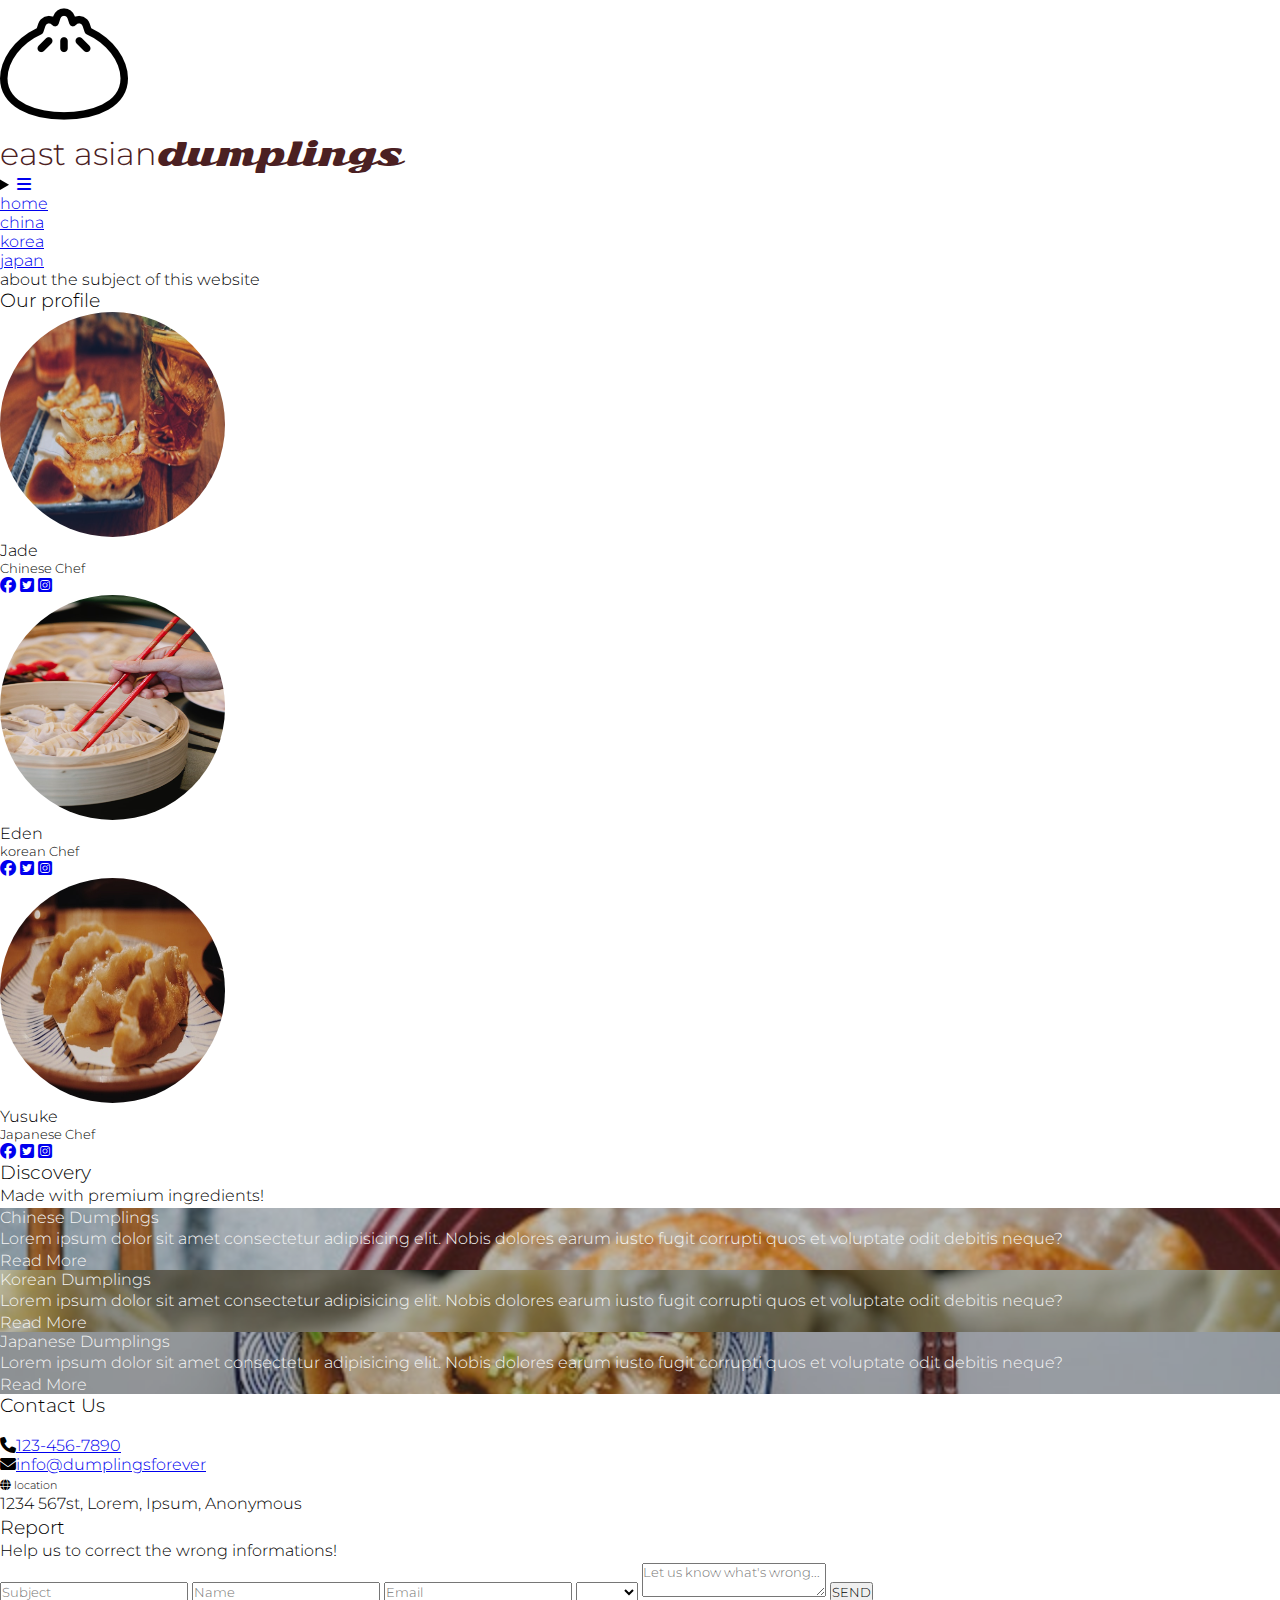
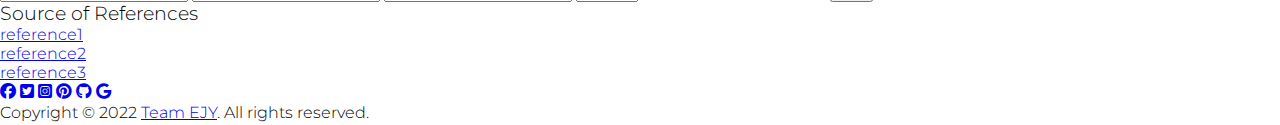
==== index.html @ c3ef7acb "Solute connflect" ====
<!DOCTYPE html>
<html lang="en">
<head>
    <meta charset="UTF-8">
    <meta http-equiv="X-UA-Compatible" content="IE=edge">
    <meta name="viewport" content="width=device-width, initial-scale=1.0">
    <title>East Asian Dumplings</title>
    <!-- Bootstrap links -->
    <link href="https://cdn.jsdelivr.net/npm/bootstrap@5.2.1/dist/css/bootstrap.min.css" rel="stylesheet" integrity="sha384-iYQeCzEYFbKjA/T2uDLTpkwGzCiq6soy8tYaI1GyVh/UjpbCx/TYkiZhlZB6+fzT" crossorigin="anonymous">
    <script defer src="https://cdn.jsdelivr.net/npm/bootstrap@5.2.1/dist/js/bootstrap.bundle.min.js" integrity="sha384-u1OknCvxWvY5kfmNBILK2hRnQC3Pr17a+RTT6rIHI7NnikvbZlHgTPOOmMi466C8" crossorigin="anonymous"></script>
    <!-- Bootstrap links END -->
    <!-- Custom CSS -->
    <link rel="stylesheet" href="./css/style.css">
</head>
<body>
    <header>
        <figure>
            <img src="./img/logo.png" alt="logo">
            <figcaption>
                <h1><span>east asian</span>dumplings</h1>
            </figcaption>
        </figure>
        <nav>
            <!-- Bootstrap Dropdowns for Mobile navigation bar -->
            <details class="nav-item dropdown">
                <summary>
                    <a class="nav-link dropdown-toggle" href="#" role="button" data-bs-toggle="dropdown" aria-expanded="false">
                        <i class="fa-solid fa-bars"></i>
                    </a>
                </summary>
                <ul class="dropdown-menu">
                    <li><a class="dropdown-item" href="#">home</a></li>
                    <li><a class="dropdown-item" href="jade.html">china</a></li>
                    <li><a class="dropdown-item" href="eden.html">korea</a></li>
                    <li><a class="dropdown-item" href="yusuke.html">japan</a></li>
                </ul>
            </details>
            <!-- Bootstrap Dropdowns END -->
            <ul>
                <li><a href="#">home</a></li>
                <li><a href="jade.html">china</a></li>
                <li><a href="eden.html">korea</a></li>
                <li><a href="yusuke.html">japan</a></li>
            </ul>
        </nav>
    </header>
    <main>
        <section class="about" id="about">
            about the subject of this website
        </section>

        <section class="profile" id="profile">
            <h3>Our profile</h3>
            <figure>
                <img src="/img/pic-04.jpg" alt="pic-04">
                <figcaption>
                    <h4>Jade</h4>
                    <h5>Chinese Chef</h5>
                    <aside>
                        <a href="https://www.facebook.com" target="_blank"><i class="fa-brands fa-facebook"></i></a>
                        <a href="https://www.twitter.com" target="_blank"><i class="fa-brands fa-square-twitter"></i></a>
                        <a href="https://www.instagram.com" target="_blank"><i class="fa-brands fa-square-instagram"></i></a>
                    </aside>
                </figcaption>
            </figure>
            <figure>
                <img src="/img/pic-05.jpg" alt="pic-05">
                <figcaption>
                    <h4>Eden</h4>
                    <h5>korean Chef</h5>
                    <aside>
                        <a href="https://www.facebook.com" target="_blank"><i class="fa-brands fa-facebook"></i></a>
                        <a href="https://www.twitter.com" target="_blank"><i class="fa-brands fa-square-twitter"></i></a>
                        <a href="https://www.instagram.com" target="_blank"><i class="fa-brands fa-square-instagram"></i></a>
                    </aside>
                </figcaption>
            </figure>
            <figure>
                <img src="/img/pic-06.jpg" alt="pic-06">
                <figcaption>
                    <h4>Yusuke</h4>
                    <h5>Japanese Chef</h5>
                    <aside>
                        <a href="https://www.facebook.com" target="_blank"><i class="fa-brands fa-facebook"></i></a>
                        <a href="https://www.twitter.com" target="_blank"><i class="fa-brands fa-square-twitter"></i></a>
                        <a href="https://www.instagram.com" target="_blank"><i class="fa-brands fa-square-instagram"></i></a>
                    </aside>
                </figcaption>
            </figure>

        </section>

        <section class="discovery" id="discovery">
            <article>
                <h3>Discovery</h3>
                <p>
                    Made with premium ingredients!
                </p>
            </article>

            <section>
                <article class="china">
                    <aside>
                        <h4>Chinese Dumplings</h4>
                        <p>
                             Lorem ipsum dolor sit amet consectetur adipisicing elit. Nobis dolores earum iusto fugit corrupti quos et voluptate odit debitis neque?
                        </p>
                        <a href="jade.html">Read More</a>
                    </aside>
                </article>
                <article class="korea">
                    <aside>
                        <h4>Korean Dumplings</h4>
                        <p>
                             Lorem ipsum dolor sit amet consectetur adipisicing elit. Nobis dolores earum iusto fugit corrupti quos et voluptate odit debitis neque?
                        </p>
                        <a href="eden.html">Read More</a>
                    </aside>
                </article>
                <article class="japan">
                    <aside>
                        <h4>Japanese Dumplings</h4>
                        <p>
                             Lorem ipsum dolor sit amet consectetur adipisicing elit. Nobis dolores earum iusto fugit corrupti quos et voluptate odit debitis neque?
                        </p>
                        <a href="yusuke.html">Read More</a>
                    </aside>
                </article>
            </section>
        </section>

        <section class="contact" id="contact">
            <h3>Contact Us</h3>
            <ul>
                <li></li>
                <li><i class="fa-solid fa-phone"></i><a href="tel:+1234567890">123-456-7890</a></li>
                <li><i class="fa-solid fa-envelope"></i><a href="mailto:info@dumplingsforever.com">info@dumplingsforever</a></li>
                <li>
                    <h6><i class="fa-solid fa-globe"></i> location</h6>
                    <p>1234 567st, Lorem, Ipsum, Anonymous</p>
                </li>
            </ul>
            <aside>
                <h3>Report</h3>
                <p>Help us to correct the wrong informations!</p>
                <form action="index.html" method="get">
                    <input type="text" placeholder="Subject">
                    <input type="text" placeholder="Name">
                    <input type="email" placeholder="Email">
                    <select>
                        <option selected disabled></option>
                        <option>China</option>
                        <option>Korea</option>
                        <option>Japan</option>
                    </select>
                    <textarea placeholder="Let us know what's wrong..."></textarea>
                    <input type="submit" value="SEND">
                </form>
            </aside>
        </section>
    </main>
    <footer>
        <aside>
            <h3>Source of References</h3>
            <ul>
                <li><a href="#" target="_blank">reference1</a></li>
                <li><a href="#" target="_blank">reference2</a></li>
                <li><a href="#" target="_blank">reference3</a></li>
            </ul>
        </aside>
        <aside>
            <a href="https://www.facebook.com" target="_blank"><i class="fa-brands fa-facebook"></i></a>
            <a href="https://www.twitter.com" target="_blank"><i class="fa-brands fa-square-twitter"></i></a>
            <a href="https://www.instagram.com" target="_blank"><i class="fa-brands fa-square-instagram"></i></a>
            <a href="https://www.instagram.com" target="_blank"><i class="fa-brands fa-pinterest"></i></a>
            <a href="https://www.github.com" target="_blank"><i class="fa-brands fa-github"></i></a>
            <a href="https://www.google.ca" target="_blank"><i class="fa-brands fa-google"></i></a>
        </aside>
        <p>
            Copyright &copy; 2022 <a href="index.html">Team EJY</a>. All rights reserved.
        </p>
    </footer>
</body>
</html>
---- css/style.css ----
@import url("https://cdnjs.cloudflare.com/ajax/libs/font-awesome/6.2.0/css/all.min.css");
@import url("https://fonts.googleapis.com/css2?family=Sonsie+One&display=swap");
@import url("https://fonts.googleapis.com/css2?family=Caveat:wght@700&family=Sonsie+One&display=swap");
@import url("https://fonts.googleapis.com/css2?family=Caveat:wght@700&family=Montserrat:ital,wght@0,300;0,400;0,500;0,600;1,300;1,400;1,500;1,600&family=Sonsie+One&display=swap");
* {
  padding: 0;
  margin: 0;
  font-family: "Montserrat";
  font-weight: 300;
}

html {
  scroll-behavior: smooth;
}

h1 {
  color: #4b2022;
  font-family: "Sonsie One";
  font-weight: 400;
}

h2 {
  font-family: "Caveat";
  font-weight: 700;
}

p {
  line-height: 1.5;
}

.profile img {
  width: 25vh;
  height: 25vh;
  border-radius: 50%;
}

.discovery > section {
  color: whitesmoke;
}
.discovery > section a {
  color: whitesmoke;
  text-decoration: none;
}
.discovery > section aside {
  background-color: hwb(60 22% 78%/0.296);
}

.china {
  background-image: url(/img/pic-01.jpg);
  background-repeat: no-repeat;
  background-position: center;
  background-size: cover;
}

.korea {
  background-image: url(/img/pic-02.jpg);
  background-repeat: no-repeat;
  background-position: center;
  background-size: cover;
}

.japan {
  background-image: url(/img/pic-03.jpg);
  background-repeat: no-repeat;
  background-position: center;
  background-size: cover;
}/*# sourceMappingURL=style.css.map */
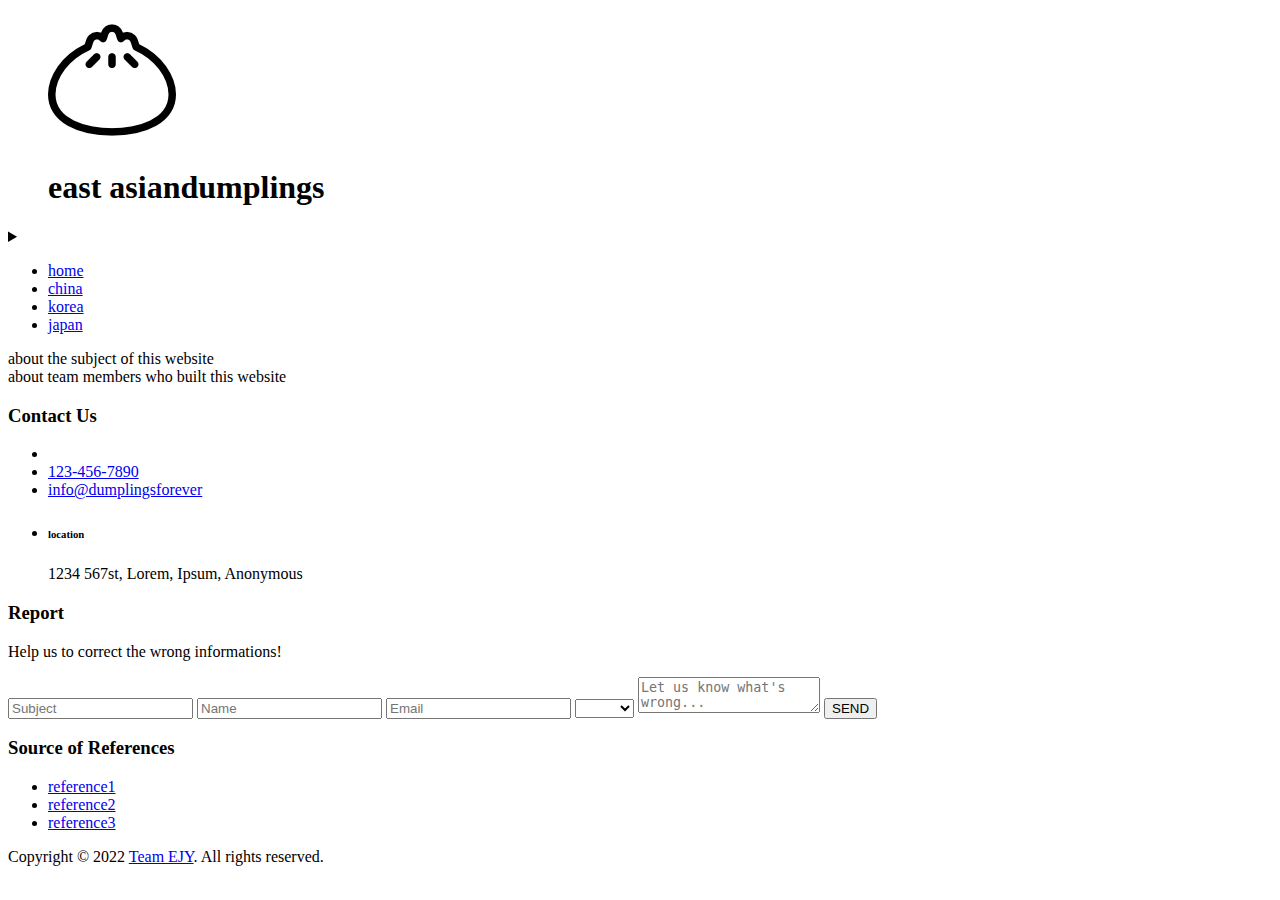
==== commit 908654c4: "firstgit status" ====
--- a/index.html
+++ b/index.html
@@ -48,87 +48,10 @@
         <section class="about" id="about">
             about the subject of this website
         </section>
-
         <section class="profile" id="profile">
-            <h3>Our profile</h3>
-            <figure>
-                <img src="/img/pic-04.jpg" alt="pic-04">
-                <figcaption>
-                    <h4>Jade</h4>
-                    <h5>Chinese Chef</h5>
-                    <aside>
-                        <a href="https://www.facebook.com" target="_blank"><i class="fa-brands fa-facebook"></i></a>
-                        <a href="https://www.twitter.com" target="_blank"><i class="fa-brands fa-square-twitter"></i></a>
-                        <a href="https://www.instagram.com" target="_blank"><i class="fa-brands fa-square-instagram"></i></a>
-                    </aside>
-                </figcaption>
-            </figure>
-            <figure>
-                <img src="/img/pic-05.jpg" alt="pic-05">
-                <figcaption>
-                    <h4>Eden</h4>
-                    <h5>korean Chef</h5>
-                    <aside>
-                        <a href="https://www.facebook.com" target="_blank"><i class="fa-brands fa-facebook"></i></a>
-                        <a href="https://www.twitter.com" target="_blank"><i class="fa-brands fa-square-twitter"></i></a>
-                        <a href="https://www.instagram.com" target="_blank"><i class="fa-brands fa-square-instagram"></i></a>
-                    </aside>
-                </figcaption>
-            </figure>
-            <figure>
-                <img src="/img/pic-06.jpg" alt="pic-06">
-                <figcaption>
-                    <h4>Yusuke</h4>
-                    <h5>Japanese Chef</h5>
-                    <aside>
-                        <a href="https://www.facebook.com" target="_blank"><i class="fa-brands fa-facebook"></i></a>
-                        <a href="https://www.twitter.com" target="_blank"><i class="fa-brands fa-square-twitter"></i></a>
-                        <a href="https://www.instagram.com" target="_blank"><i class="fa-brands fa-square-instagram"></i></a>
-                    </aside>
-                </figcaption>
-            </figure>
-
+            about team members who built this website
         </section>
-
-        <section class="discovery" id="discovery">
-            <article>
-                <h3>Discovery</h3>
-                <p>
-                    Made with premium ingredients!
-                </p>
-            </article>
-
-            <section>
-                <article class="china">
-                    <aside>
-                        <h4>Chinese Dumplings</h4>
-                        <p>
-                             Lorem ipsum dolor sit amet consectetur adipisicing elit. Nobis dolores earum iusto fugit corrupti quos et voluptate odit debitis neque?
-                        </p>
-                        <a href="jade.html">Read More</a>
-                    </aside>
-                </article>
-                <article class="korea">
-                    <aside>
-                        <h4>Korean Dumplings</h4>
-                        <p>
-                             Lorem ipsum dolor sit amet consectetur adipisicing elit. Nobis dolores earum iusto fugit corrupti quos et voluptate odit debitis neque?
-                        </p>
-                        <a href="eden.html">Read More</a>
-                    </aside>
-                </article>
-                <article class="japan">
-                    <aside>
-                        <h4>Japanese Dumplings</h4>
-                        <p>
-                             Lorem ipsum dolor sit amet consectetur adipisicing elit. Nobis dolores earum iusto fugit corrupti quos et voluptate odit debitis neque?
-                        </p>
-                        <a href="yusuke.html">Read More</a>
-                    </aside>
-                </article>
-            </section>
-        </section>
-
+        <!-- give me an idea for third section -->
         <section class="contact" id="contact">
             <h3>Contact Us</h3>
             <ul>
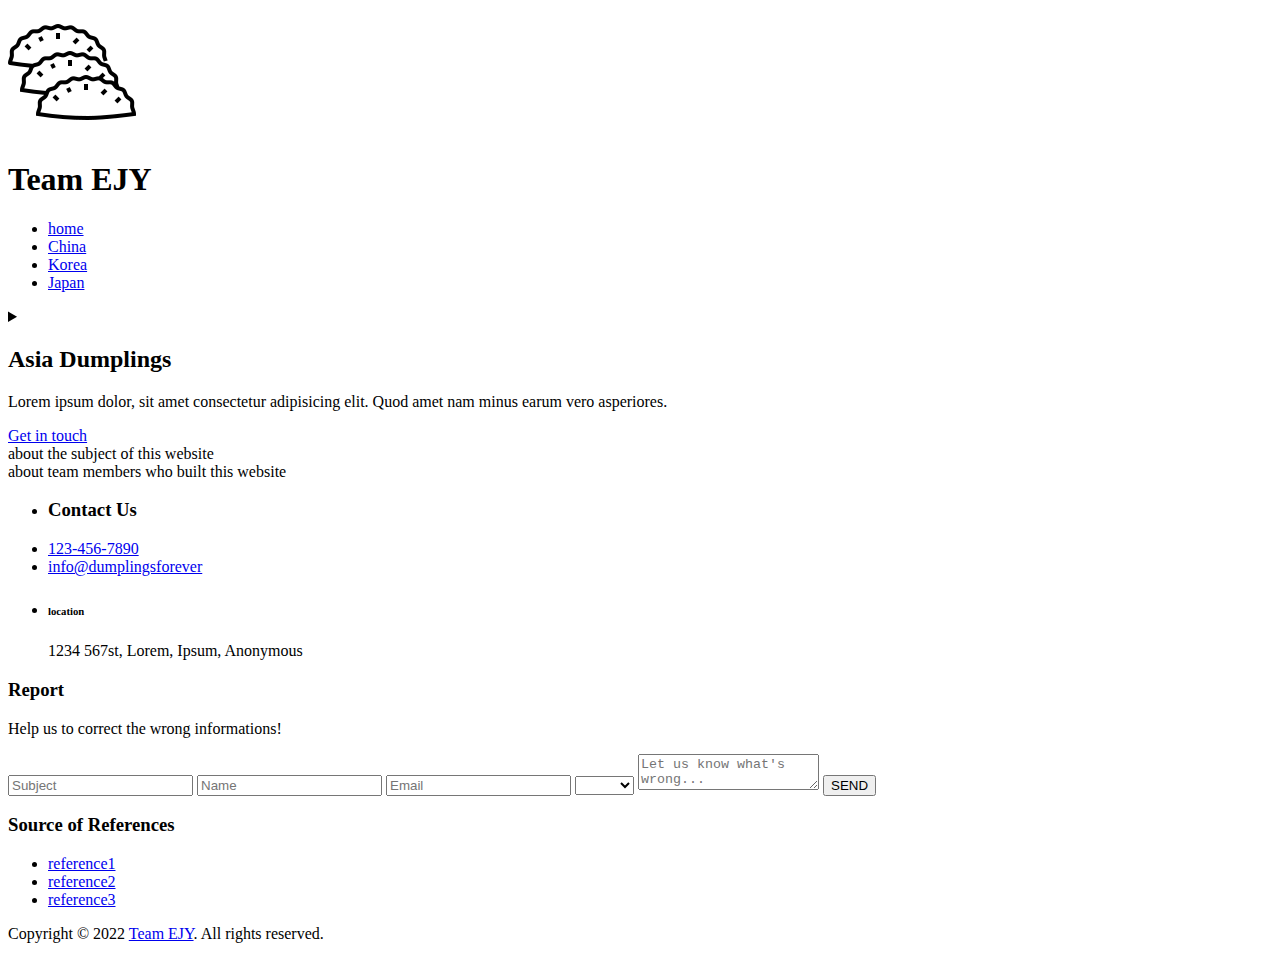
==== commit 73897d91: "Done with contact section of index.html / rearranged location of files" ====
--- a/index.html
+++ b/index.html
@@ -13,37 +13,47 @@
     <link rel="stylesheet" href="./css/style.css">
 </head>
 <body>
+    <!-- header start -->
     <header>
-        <figure>
-            <img src="./img/logo.png" alt="logo">
-            <figcaption>
-                <h1><span>east asian</span>dumplings</h1>
-            </figcaption>
-        </figure>
         <nav>
-            <!-- Bootstrap Dropdowns for Mobile navigation bar -->
-            <details class="nav-item dropdown">
-                <summary>
-                    <a class="nav-link dropdown-toggle" href="#" role="button" data-bs-toggle="dropdown" aria-expanded="false">
-                        <i class="fa-solid fa-bars"></i>
-                    </a>
-                </summary>
-                <ul class="dropdown-menu">
-                    <li><a class="dropdown-item" href="#">home</a></li>
-                    <li><a class="dropdown-item" href="jade.html">china</a></li>
-                    <li><a class="dropdown-item" href="eden.html">korea</a></li>
-                    <li><a class="dropdown-item" href="yusuke.html">japan</a></li>
-                </ul>
-            </details>
-            <!-- Bootstrap Dropdowns END -->
+            <aside>
+                <img src="/img/jiaozi-icon.png" alt="icon-1">
+                <h1>
+                    Team EJY
+                </h1>
+            </aside>
+
             <ul>
                 <li><a href="#">home</a></li>
-                <li><a href="jade.html">china</a></li>
-                <li><a href="eden.html">korea</a></li>
-                <li><a href="yusuke.html">japan</a></li>
-            </ul>
+                <li><a href="#jade.html">China</a></li>
+                <li><a href="#eden.html">Korea</a></li>
+                <li><a href="#yusuke.html">Japan</a></li>
+             </ul>
+
+             <details>
+                <summary class="fa-solid fa-bars"></summary>
+                <ul>
+                    <li><a href="#">home</a></li>
+                    <li><a href="#jade.html">China</a></li>
+                    <li><a href="#eden.html">Korea</a></li>
+                    <li><a href="#yusuke.html">Japan</a></li>
+                </ul>
+             </details>
         </nav>
+
+        <section>
+            <article>
+                <h2>
+                    Asia Dumplings
+                </h2>
+                <p>
+                    Lorem ipsum dolor, sit amet consectetur adipisicing elit. Quod amet nam minus earum vero asperiores.
+                </p>
+                <a href="#">Get in touch</a>
+            </article>
+        </section>
     </header>
+    <!-- header end -->
     <main>
         <section class="about" id="about">
             about the subject of this website
@@ -53,9 +63,10 @@
         </section>
         <!-- give me an idea for third section -->
         <section class="contact" id="contact">
-            <h3>Contact Us</h3>
             <ul>
-                <li></li>
+                <li>
+                    <h3>Contact Us</h3>
+                </li>
                 <li><i class="fa-solid fa-phone"></i><a href="tel:+1234567890">123-456-7890</a></li>
                 <li><i class="fa-solid fa-envelope"></i><a href="mailto:info@dumplingsforever.com">info@dumplingsforever</a></li>
                 <li>
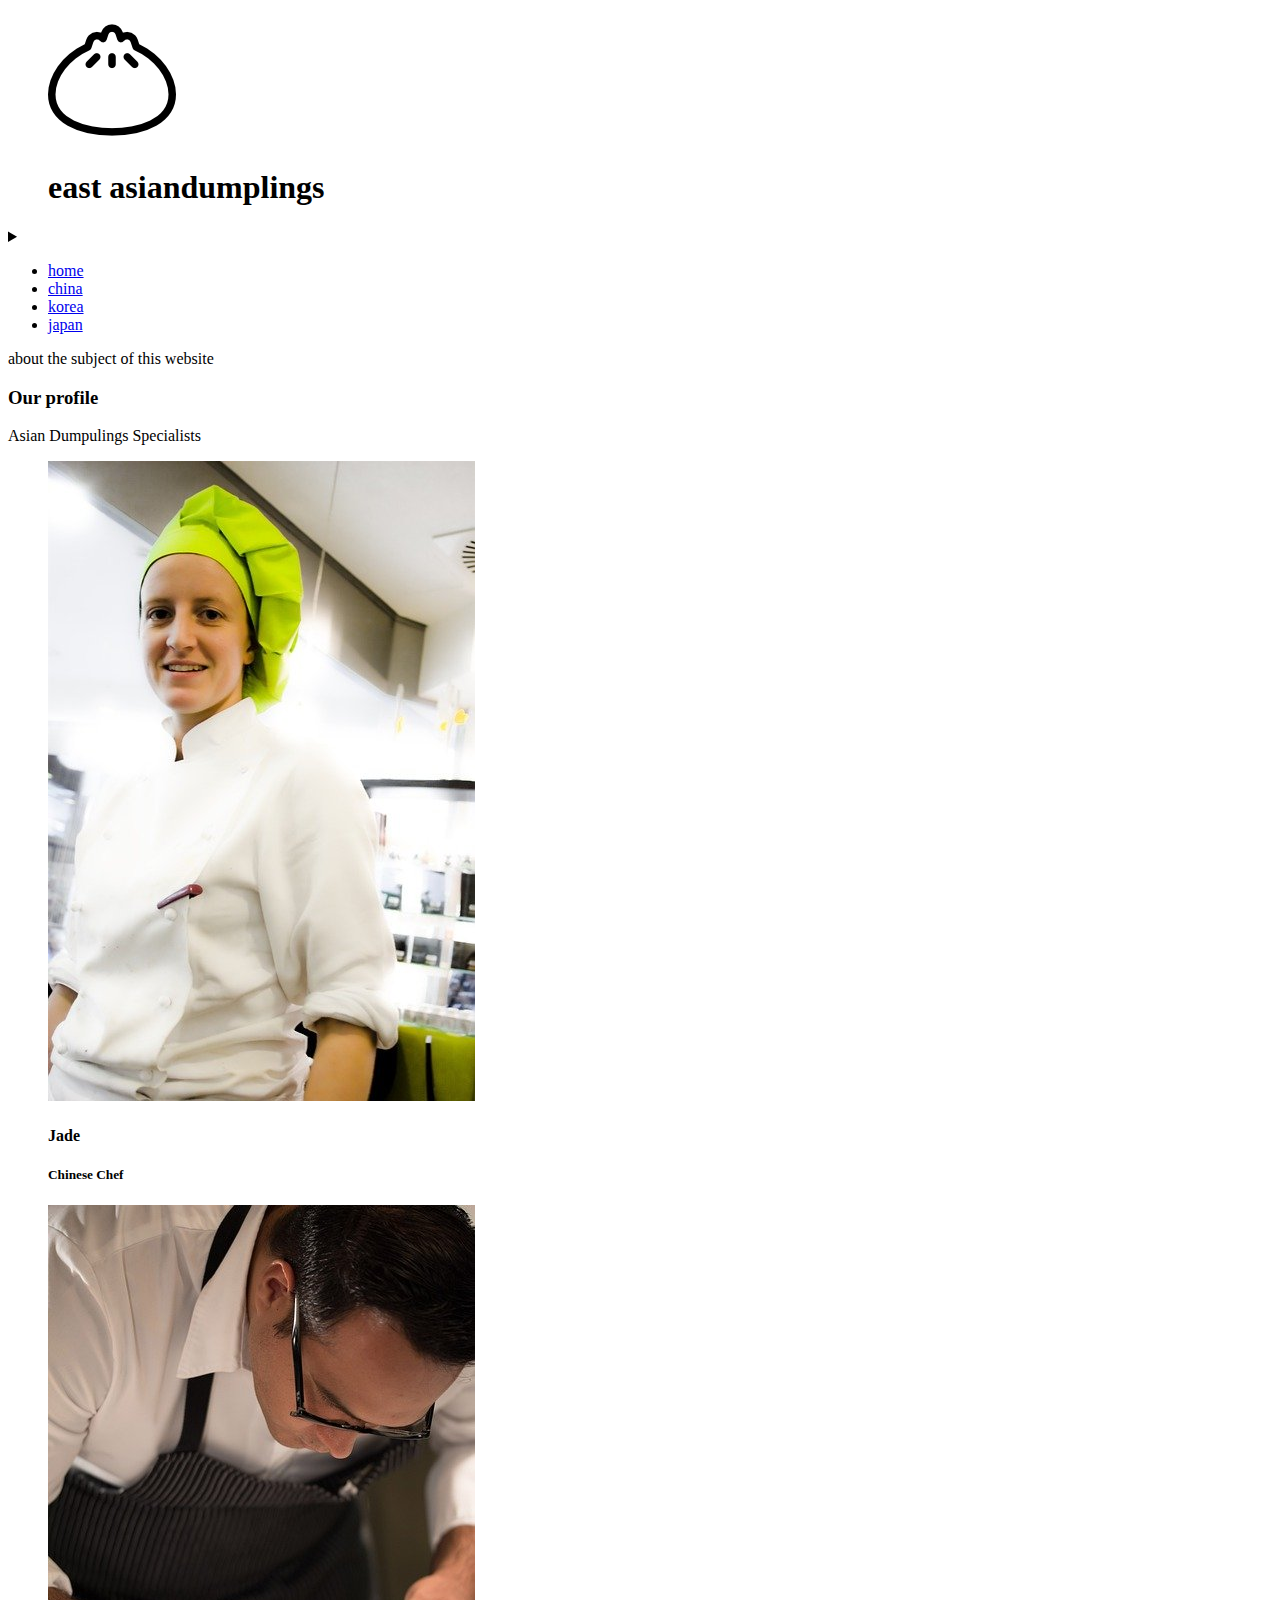
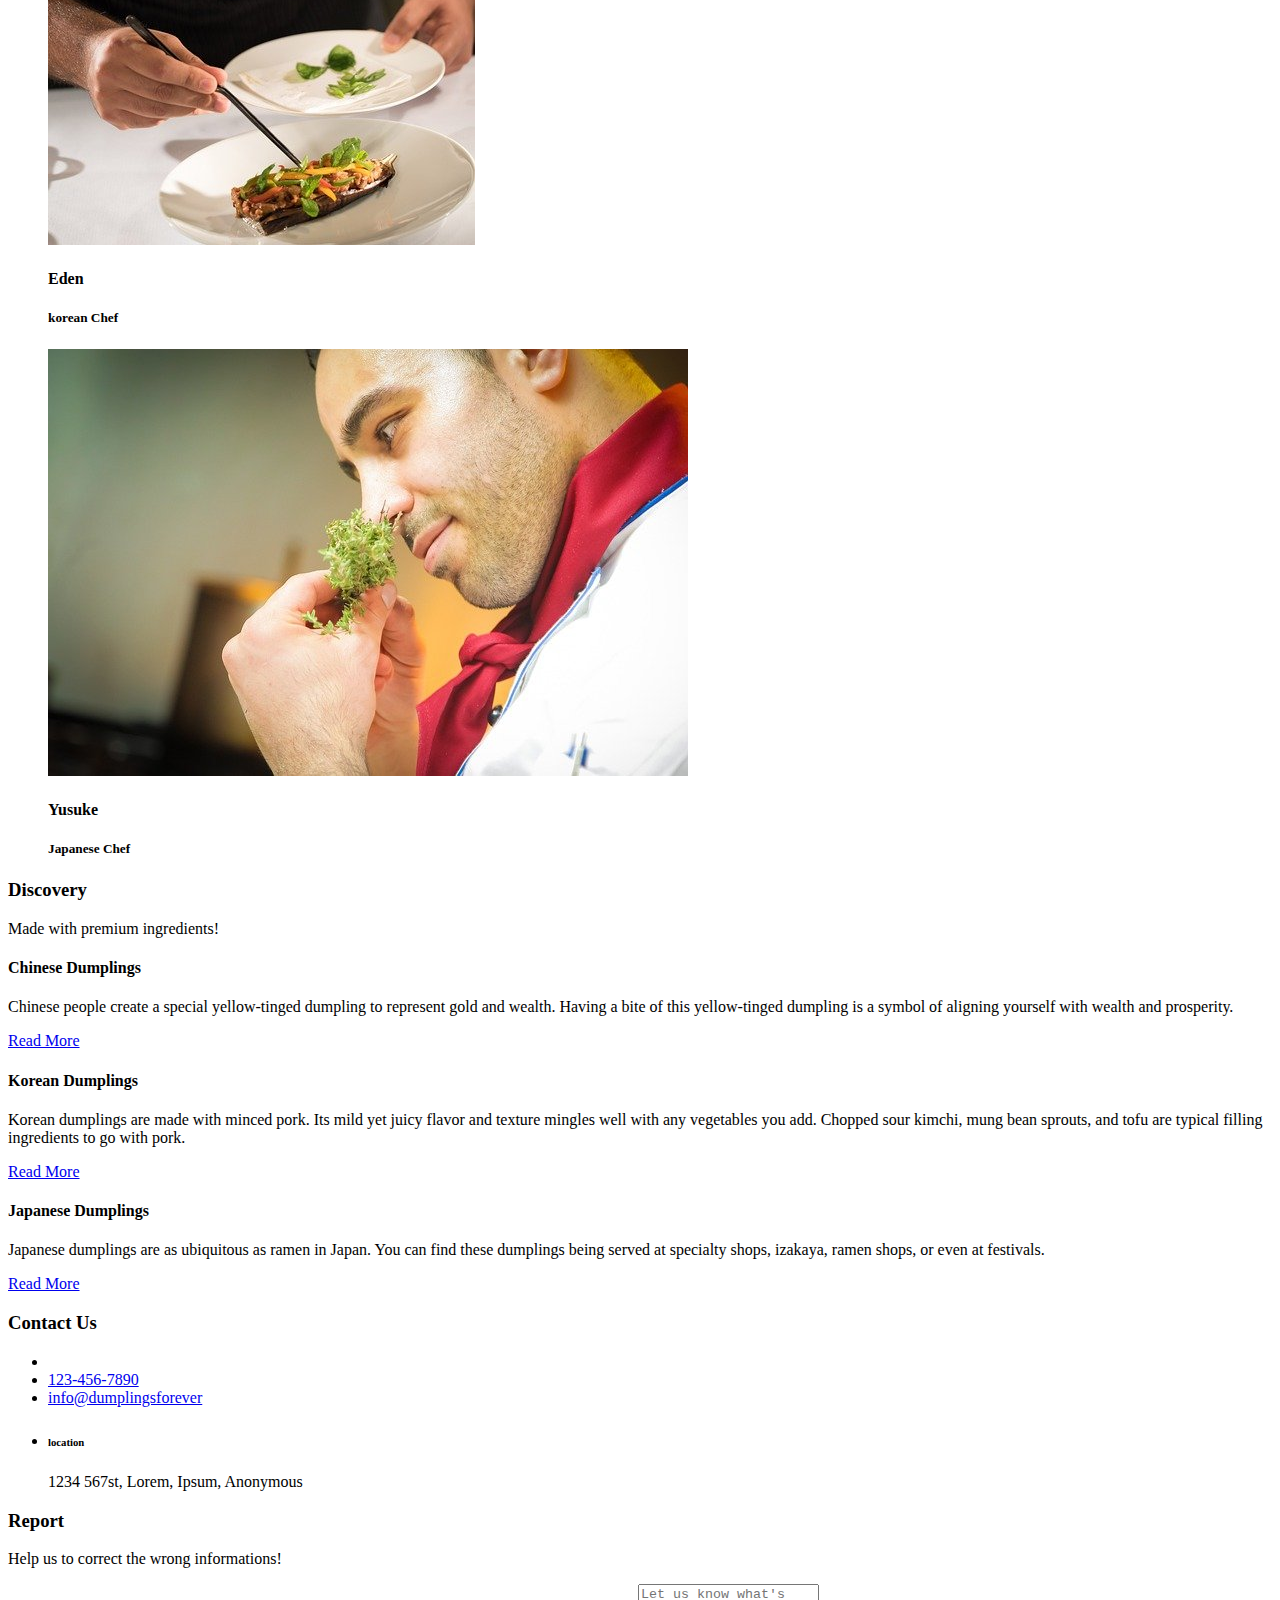
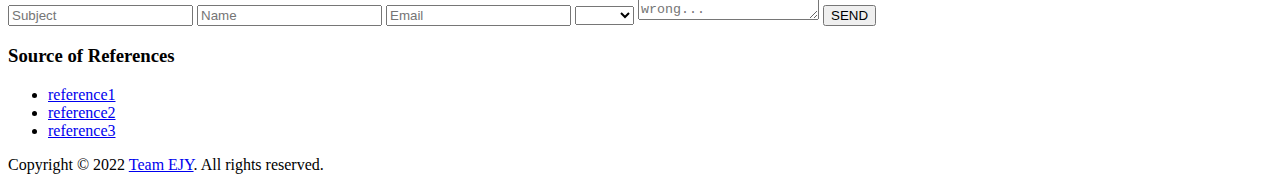
==== commit f83455df: "home mobile changed" ====
--- a/index.html
+++ b/index.html
@@ -13,60 +13,129 @@
     <link rel="stylesheet" href="./css/style.css">
 </head>
 <body>
-    <!-- header start -->
     <header>
+        <figure>
+            <img src="./img/logo.png" alt="logo">
+            <figcaption>
+                <h1><span>east asian</span>dumplings</h1>
+            </figcaption>
+        </figure>
         <nav>
-            <aside>
-                <img src="/img/jiaozi-icon.png" alt="icon-1">
-                <h1>
-                    Team EJY
-                </h1>
-            </aside>
-
+            <!-- Bootstrap Dropdowns for Mobile navigation bar -->
+            <details class="nav-item dropdown">
+                <summary>
+                    <a class="nav-link dropdown-toggle" href="#" role="button" data-bs-toggle="dropdown" aria-expanded="false">
+                        <i class="fa-solid fa-bars"></i>
+                    </a>
+                </summary>
+                <ul class="dropdown-menu">
+                    <li><a class="dropdown-item" href="#">home</a></li>
+                    <li><a class="dropdown-item" href="jade.html">china</a></li>
+                    <li><a class="dropdown-item" href="eden.html">korea</a></li>
+                    <li><a class="dropdown-item" href="yusuke.html">japan</a></li>
+                </ul>
+            </details>
+            <!-- Bootstrap Dropdowns END -->
             <ul>
                 <li><a href="#">home</a></li>
-                <li><a href="#jade.html">China</a></li>
-                <li><a href="#eden.html">Korea</a></li>
-                <li><a href="#yusuke.html">Japan</a></li>
-             </ul>
-
-             <details>
-                <summary class="fa-solid fa-bars"></summary>
-                <ul>
-                    <li><a href="#">home</a></li>
-                    <li><a href="#jade.html">China</a></li>
-                    <li><a href="#eden.html">Korea</a></li>
-                    <li><a href="#yusuke.html">Japan</a></li>
-                </ul>
-             </details>
+                <li><a href="jade.html">china</a></li>
+                <li><a href="eden.html">korea</a></li>
+                <li><a href="yusuke.html">japan</a></li>
+            </ul>
         </nav>
-
-        <section>
-            <article>
-                <h2>
-                    Asia Dumplings
-                </h2>
-                <p>
-                    Lorem ipsum dolor, sit amet consectetur adipisicing elit. Quod amet nam minus earum vero asperiores.
-                </p>
-                <a href="#">Get in touch</a>
-            </article>
-        </section>
     </header>
-    <!-- header end -->
     <main>
         <section class="about" id="about">
             about the subject of this website
         </section>
+
         <section class="profile" id="profile">
-            about team members who built this website
+            <article>
+                <h3>Our profile</h3>
+                <p>Asian Dumpulings Specialists</p>
+            </article>
+            <figure>
+                <img src="/img/pic-04.jpg" alt="pic-04">
+                <figcaption>
+                    <h4>Jade</h4>
+                    <h5>Chinese Chef</h5>
+                    <aside>
+                        <a href="https://www.facebook.com" target="_blank"><i class="fa-brands fa-facebook"></i></a>
+                        <a href="https://www.twitter.com" target="_blank"><i class="fa-brands fa-square-twitter"></i></a>
+                        <a href="https://www.instagram.com" target="_blank"><i class="fa-brands fa-square-instagram"></i></a>
+                    </aside>
+                </figcaption>
+            </figure>
+            <figure>
+                <img src="/img/pic-05.jpg" alt="pic-05">
+                <figcaption>
+                    <h4>Eden</h4>
+                    <h5>korean Chef</h5>
+                    <aside>
+                        <a href="https://www.facebook.com" target="_blank"><i class="fa-brands fa-facebook"></i></a>
+                        <a href="https://www.twitter.com" target="_blank"><i class="fa-brands fa-square-twitter"></i></a>
+                        <a href="https://www.instagram.com" target="_blank"><i class="fa-brands fa-square-instagram"></i></a>
+                    </aside>
+                </figcaption>
+            </figure>
+            <figure>
+                <img src="/img/pic-06.jpg" alt="pic-06">
+                <figcaption>
+                    <h4>Yusuke</h4>
+                    <h5>Japanese Chef</h5>
+                    <aside>
+                        <a href="https://www.facebook.com" target="_blank"><i class="fa-brands fa-facebook"></i></a>
+                        <a href="https://www.twitter.com" target="_blank"><i class="fa-brands fa-square-twitter"></i></a>
+                        <a href="https://www.instagram.com" target="_blank"><i class="fa-brands fa-square-instagram"></i></a>
+                    </aside>
+                </figcaption>
+            </figure>
+
         </section>
-        <!-- give me an idea for third section -->
+
+        <section class="discovery" id="discovery">
+            <article>
+                <h3>Discovery</h3>
+                <p>
+                    Made with premium ingredients!
+                </p>
+            </article>
+
+            <section>
+                <article class="china">
+                    <aside>
+                        <h4>Chinese Dumplings</h4>
+                        <p>
+                            Chinese people create a special yellow-tinged dumpling to represent gold and wealth. Having a bite of this yellow-tinged dumpling is a symbol of aligning yourself with wealth and prosperity.
+                        </p>
+                        <a href="jade.html">Read More</a>
+                    </aside>
+                </article>
+                <article class="korea">
+                    <aside>
+                        <h4>Korean Dumplings</h4>
+                        <p>
+                             Korean dumplings are made with minced pork. Its mild yet juicy flavor and texture mingles well with any vegetables you add. Chopped sour kimchi, mung bean sprouts, and tofu are typical filling ingredients to go with pork.
+                        </p>
+                        <a href="eden.html">Read More</a>
+                    </aside>
+                </article>
+                <article class="japan">
+                    <aside>
+                        <h4>Japanese Dumplings</h4>
+                        <p>
+                            Japanese dumplings are as ubiquitous as ramen in Japan. You can find these dumplings being served at specialty shops, izakaya, ramen shops, or even at festivals.
+                        </p>
+                        <a href="yusuke.html">Read More</a>
+                    </aside>
+                </article>
+            </section>
+        </section>
+
         <section class="contact" id="contact">
+            <h3>Contact Us</h3>
             <ul>
-                <li>
-                    <h3>Contact Us</h3>
-                </li>
+                <li></li>
                 <li><i class="fa-solid fa-phone"></i><a href="tel:+1234567890">123-456-7890</a></li>
                 <li><i class="fa-solid fa-envelope"></i><a href="mailto:info@dumplingsforever.com">info@dumplingsforever</a></li>
                 <li>
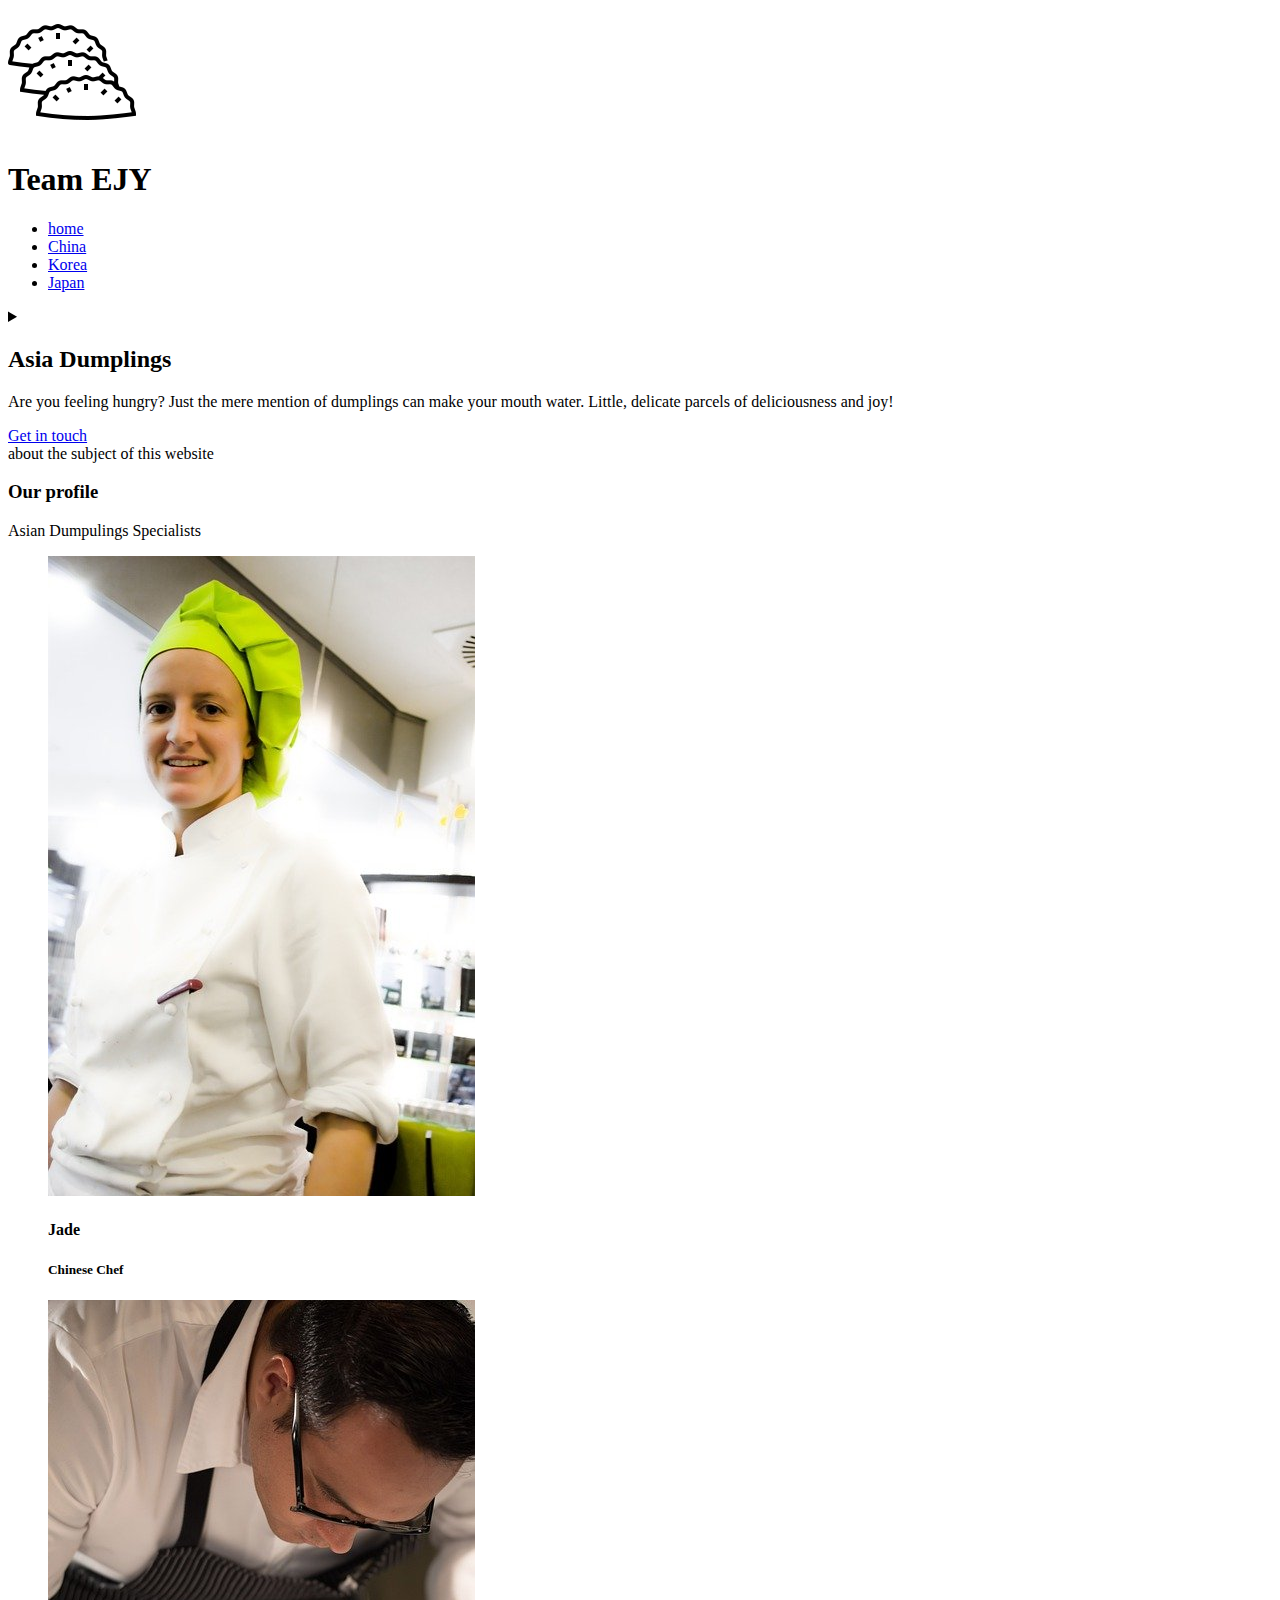
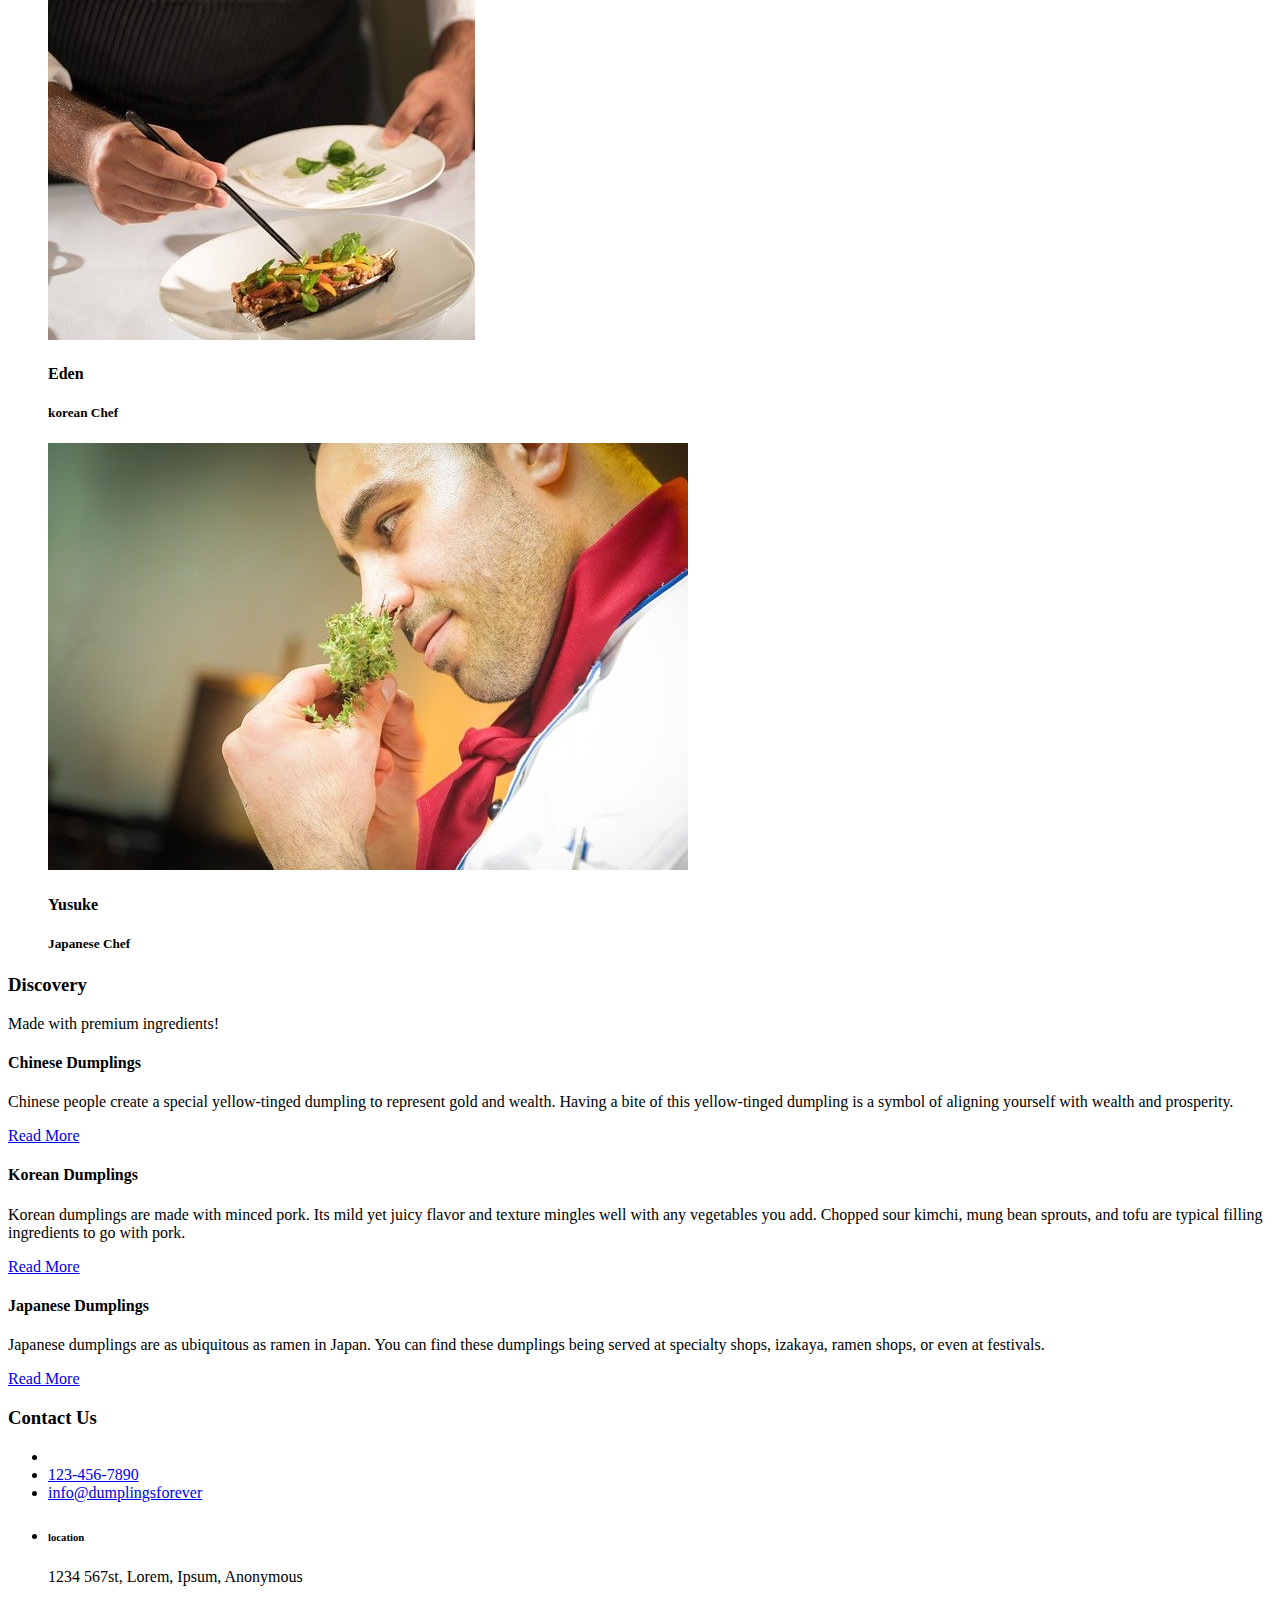
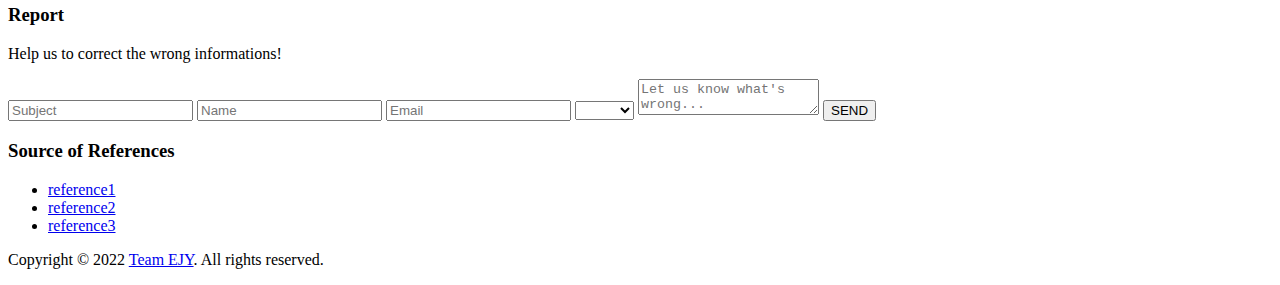
==== commit aeb69eea: "yusuke.done" ====
--- a/index.html
+++ b/index.html
@@ -14,35 +14,43 @@
 </head>
 <body>
     <header>
-        <figure>
-            <img src="./img/logo.png" alt="logo">
-            <figcaption>
-                <h1><span>east asian</span>dumplings</h1>
-            </figcaption>
-        </figure>
         <nav>
-            <!-- Bootstrap Dropdowns for Mobile navigation bar -->
-            <details class="nav-item dropdown">
-                <summary>
-                    <a class="nav-link dropdown-toggle" href="#" role="button" data-bs-toggle="dropdown" aria-expanded="false">
-                        <i class="fa-solid fa-bars"></i>
-                    </a>
-                </summary>
-                <ul class="dropdown-menu">
-                    <li><a class="dropdown-item" href="#">home</a></li>
-                    <li><a class="dropdown-item" href="jade.html">china</a></li>
-                    <li><a class="dropdown-item" href="eden.html">korea</a></li>
-                    <li><a class="dropdown-item" href="yusuke.html">japan</a></li>
+            <aside>
+                <img src="/img/jiaozi-icon.png" alt="icon-1">
+                <h1>
+                    Team EJY
+                </h1>
+            </aside>
+           
+            <ul>
+                <li><a href="index.html">home</a></li>
+                <li><a href="jade.html">China</a></li>
+                <li><a href="eden.html">Korea</a></li>
+                <li><a href="yusuke.html">Japan</a></li>
+             </ul>
+
+             <details>
+                <summary class="fa-solid fa-bars"></summary>
+                <ul>
+                    <li><a href="index.html">home</a></li>
+                    <li><a href="jade.html">China</a></li>
+                    <li><a href="eden.html">Korea</a></li>
+                    <li><a href="yusuke.html">Japan</a></li>
                 </ul>
-            </details>
-            <!-- Bootstrap Dropdowns END -->
-            <ul>
-                <li><a href="#">home</a></li>
-                <li><a href="jade.html">china</a></li>
-                <li><a href="eden.html">korea</a></li>
-                <li><a href="yusuke.html">japan</a></li>
-            </ul>
+             </details>
         </nav>
+
+        <section>
+            <article>
+                <h2>
+                    Asia Dumplings
+                </h2>
+                <p>
+                    Are you feeling hungry? Just the mere mention of dumplings can make your mouth water. Little, delicate parcels of deliciousness and joy!
+                </p>
+                <a href="#">Get in touch</a>
+            </article>
+        </section>
     </header>
     <main>
         <section class="about" id="about">
@@ -54,43 +62,46 @@
                 <h3>Our profile</h3>
                 <p>Asian Dumpulings Specialists</p>
             </article>
-            <figure>
-                <img src="/img/pic-04.jpg" alt="pic-04">
-                <figcaption>
-                    <h4>Jade</h4>
-                    <h5>Chinese Chef</h5>
-                    <aside>
-                        <a href="https://www.facebook.com" target="_blank"><i class="fa-brands fa-facebook"></i></a>
-                        <a href="https://www.twitter.com" target="_blank"><i class="fa-brands fa-square-twitter"></i></a>
-                        <a href="https://www.instagram.com" target="_blank"><i class="fa-brands fa-square-instagram"></i></a>
-                    </aside>
-                </figcaption>
-            </figure>
-            <figure>
-                <img src="/img/pic-05.jpg" alt="pic-05">
-                <figcaption>
-                    <h4>Eden</h4>
-                    <h5>korean Chef</h5>
-                    <aside>
-                        <a href="https://www.facebook.com" target="_blank"><i class="fa-brands fa-facebook"></i></a>
-                        <a href="https://www.twitter.com" target="_blank"><i class="fa-brands fa-square-twitter"></i></a>
-                        <a href="https://www.instagram.com" target="_blank"><i class="fa-brands fa-square-instagram"></i></a>
-                    </aside>
-                </figcaption>
-            </figure>
-            <figure>
-                <img src="/img/pic-06.jpg" alt="pic-06">
-                <figcaption>
-                    <h4>Yusuke</h4>
-                    <h5>Japanese Chef</h5>
-                    <aside>
-                        <a href="https://www.facebook.com" target="_blank"><i class="fa-brands fa-facebook"></i></a>
-                        <a href="https://www.twitter.com" target="_blank"><i class="fa-brands fa-square-twitter"></i></a>
-                        <a href="https://www.instagram.com" target="_blank"><i class="fa-brands fa-square-instagram"></i></a>
-                    </aside>
-                </figcaption>
-            </figure>
-
+            <section>
+                <figure>
+                    <img src="/img/pic-04.jpg" alt="pic-04">
+                    <figcaption>
+                        <h4>Jade</h4>
+                        <h5>Chinese Chef</h5>
+                        <aside>
+                            <a href="https://www.facebook.com" target="_blank"><i class="fa-brands fa-facebook"></i></a>
+                            <a href="https://www.twitter.com" target="_blank"><i class="fa-brands fa-square-twitter"></i></a>
+                            <a href="https://www.instagram.com" target="_blank"><i class="fa-brands fa-square-instagram"></i></a>
+                        </aside>
+                    </figcaption>
+                </figure>
+                <figure>
+                    <img src="/img/pic-05.jpg" alt="pic-05">
+                    <figcaption>
+                        <h4>Eden</h4>
+                        <h5>korean Chef</h5>
+                        <aside>
+                            <a href="https://www.facebook.com" target="_blank"><i class="fa-brands fa-facebook"></i></a>
+                            <a href="https://www.twitter.com" target="_blank"><i class="fa-brands fa-square-twitter"></i></a>
+                            <a href="https://www.instagram.com" target="_blank"><i class="fa-brands fa-square-instagram"></i></a>
+                        </aside>
+                    </figcaption>
+                </figure>
+                <figure>
+                    <img src="/img/pic-06.jpg" alt="pic-06">
+                    <figcaption>
+                        <h4>Yusuke</h4>
+                        <h5>Japanese Chef</h5>
+                        <aside>
+                            <a href="https://www.facebook.com" target="_blank"><i class="fa-brands fa-facebook"></i></a>
+                            <a href="https://www.twitter.com" target="_blank"><i class="fa-brands fa-square-twitter"></i></a>
+                            <a href="https://www.instagram.com" target="_blank"><i class="fa-brands fa-square-instagram"></i></a>
+                        </aside>
+                    </figcaption>
+                </figure>
+    
+            </section>
+          
         </section>
 
         <section class="discovery" id="discovery">
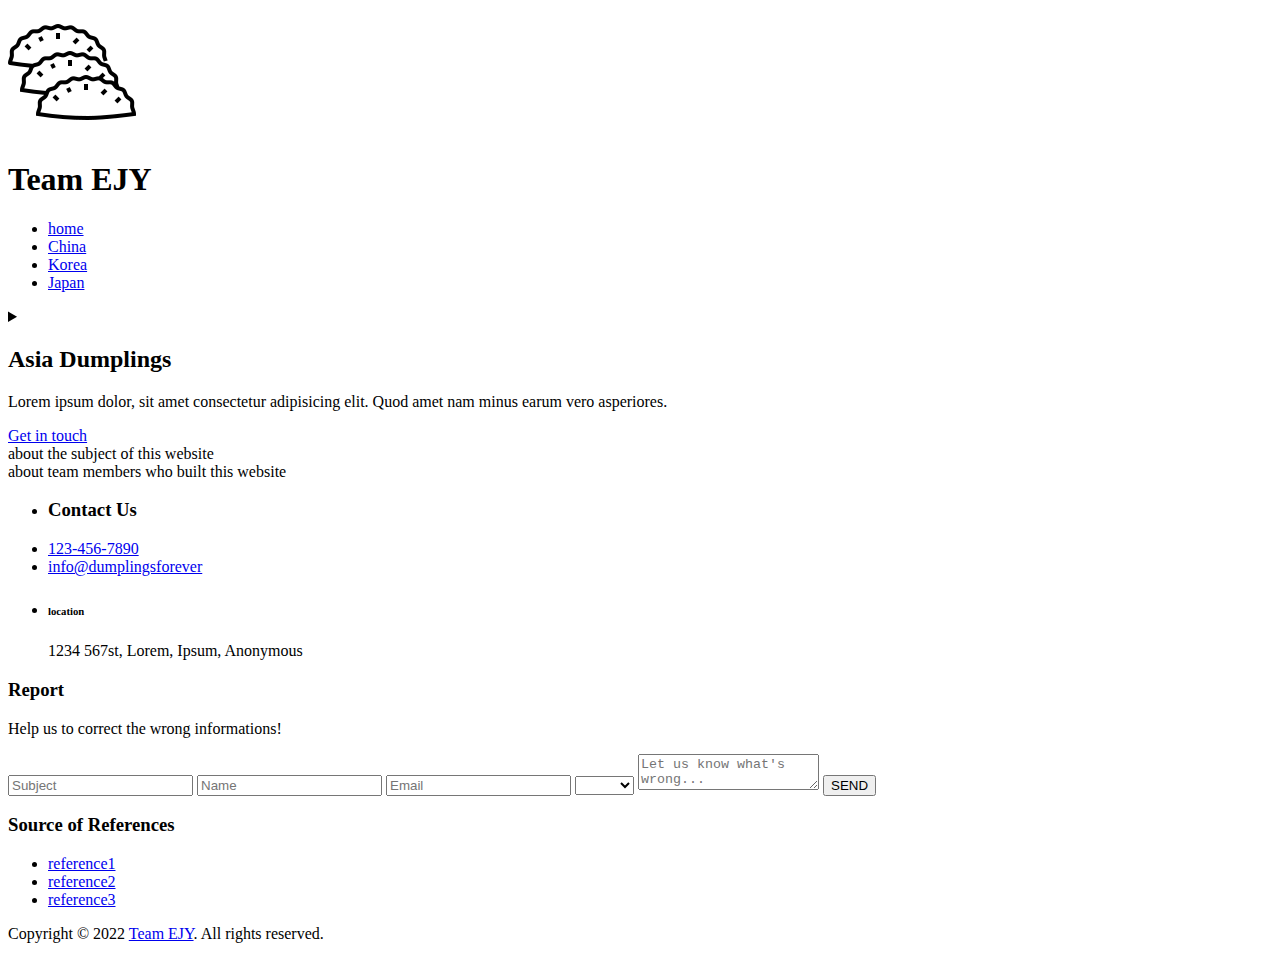
==== commit b8182554: "Added 2 sections to jade.html, mobile version SCSS is done" ====
--- a/index.html
+++ b/index.html
@@ -13,6 +13,7 @@
     <link rel="stylesheet" href="./css/style.css">
 </head>
 <body>
+    <!-- header start -->
     <header>
         <nav>
             <aside>
@@ -21,21 +22,21 @@
                     Team EJY
                 </h1>
             </aside>
-           
+
             <ul>
-                <li><a href="index.html">home</a></li>
-                <li><a href="jade.html">China</a></li>
-                <li><a href="eden.html">Korea</a></li>
-                <li><a href="yusuke.html">Japan</a></li>
+                <li><a href="#">home</a></li>
+                <li><a href="#jade.html">China</a></li>
+                <li><a href="#eden.html">Korea</a></li>
+                <li><a href="#yusuke.html">Japan</a></li>
              </ul>
 
              <details>
                 <summary class="fa-solid fa-bars"></summary>
                 <ul>
-                    <li><a href="index.html">home</a></li>
-                    <li><a href="jade.html">China</a></li>
-                    <li><a href="eden.html">Korea</a></li>
-                    <li><a href="yusuke.html">Japan</a></li>
+                    <li><a href="#">home</a></li>
+                    <li><a href="#jade.html">China</a></li>
+                    <li><a href="#eden.html">Korea</a></li>
+                    <li><a href="#yusuke.html">Japan</a></li>
                 </ul>
              </details>
         </nav>
@@ -46,107 +47,25 @@
                     Asia Dumplings
                 </h2>
                 <p>
-                    Are you feeling hungry? Just the mere mention of dumplings can make your mouth water. Little, delicate parcels of deliciousness and joy!
+                    Lorem ipsum dolor, sit amet consectetur adipisicing elit. Quod amet nam minus earum vero asperiores.
                 </p>
                 <a href="#">Get in touch</a>
             </article>
         </section>
     </header>
+    <!-- header end -->
     <main>
         <section class="about" id="about">
             about the subject of this website
         </section>
-
         <section class="profile" id="profile">
-            <article>
-                <h3>Our profile</h3>
-                <p>Asian Dumpulings Specialists</p>
-            </article>
-            <section>
-                <figure>
-                    <img src="/img/pic-04.jpg" alt="pic-04">
-                    <figcaption>
-                        <h4>Jade</h4>
-                        <h5>Chinese Chef</h5>
-                        <aside>
-                            <a href="https://www.facebook.com" target="_blank"><i class="fa-brands fa-facebook"></i></a>
-                            <a href="https://www.twitter.com" target="_blank"><i class="fa-brands fa-square-twitter"></i></a>
-                            <a href="https://www.instagram.com" target="_blank"><i class="fa-brands fa-square-instagram"></i></a>
-                        </aside>
-                    </figcaption>
-                </figure>
-                <figure>
-                    <img src="/img/pic-05.jpg" alt="pic-05">
-                    <figcaption>
-                        <h4>Eden</h4>
-                        <h5>korean Chef</h5>
-                        <aside>
-                            <a href="https://www.facebook.com" target="_blank"><i class="fa-brands fa-facebook"></i></a>
-                            <a href="https://www.twitter.com" target="_blank"><i class="fa-brands fa-square-twitter"></i></a>
-                            <a href="https://www.instagram.com" target="_blank"><i class="fa-brands fa-square-instagram"></i></a>
-                        </aside>
-                    </figcaption>
-                </figure>
-                <figure>
-                    <img src="/img/pic-06.jpg" alt="pic-06">
-                    <figcaption>
-                        <h4>Yusuke</h4>
-                        <h5>Japanese Chef</h5>
-                        <aside>
-                            <a href="https://www.facebook.com" target="_blank"><i class="fa-brands fa-facebook"></i></a>
-                            <a href="https://www.twitter.com" target="_blank"><i class="fa-brands fa-square-twitter"></i></a>
-                            <a href="https://www.instagram.com" target="_blank"><i class="fa-brands fa-square-instagram"></i></a>
-                        </aside>
-                    </figcaption>
-                </figure>
-    
-            </section>
-          
+            about team members who built this website
         </section>
-
-        <section class="discovery" id="discovery">
-            <article>
-                <h3>Discovery</h3>
-                <p>
-                    Made with premium ingredients!
-                </p>
-            </article>
-
-            <section>
-                <article class="china">
-                    <aside>
-                        <h4>Chinese Dumplings</h4>
-                        <p>
-                            Chinese people create a special yellow-tinged dumpling to represent gold and wealth. Having a bite of this yellow-tinged dumpling is a symbol of aligning yourself with wealth and prosperity.
-                        </p>
-                        <a href="jade.html">Read More</a>
-                    </aside>
-                </article>
-                <article class="korea">
-                    <aside>
-                        <h4>Korean Dumplings</h4>
-                        <p>
-                             Korean dumplings are made with minced pork. Its mild yet juicy flavor and texture mingles well with any vegetables you add. Chopped sour kimchi, mung bean sprouts, and tofu are typical filling ingredients to go with pork.
-                        </p>
-                        <a href="eden.html">Read More</a>
-                    </aside>
-                </article>
-                <article class="japan">
-                    <aside>
-                        <h4>Japanese Dumplings</h4>
-                        <p>
-                            Japanese dumplings are as ubiquitous as ramen in Japan. You can find these dumplings being served at specialty shops, izakaya, ramen shops, or even at festivals.
-                        </p>
-                        <a href="yusuke.html">Read More</a>
-                    </aside>
-                </article>
-            </section>
-        </section>
-
         <section class="contact" id="contact">
-            <h3>Contact Us</h3>
             <ul>
-                <li></li>
+                <li>
+                    <h3>Contact Us</h3>
+                </li>
                 <li><i class="fa-solid fa-phone"></i><a href="tel:+1234567890">123-456-7890</a></li>
                 <li><i class="fa-solid fa-envelope"></i><a href="mailto:info@dumplingsforever.com">info@dumplingsforever</a></li>
                 <li>
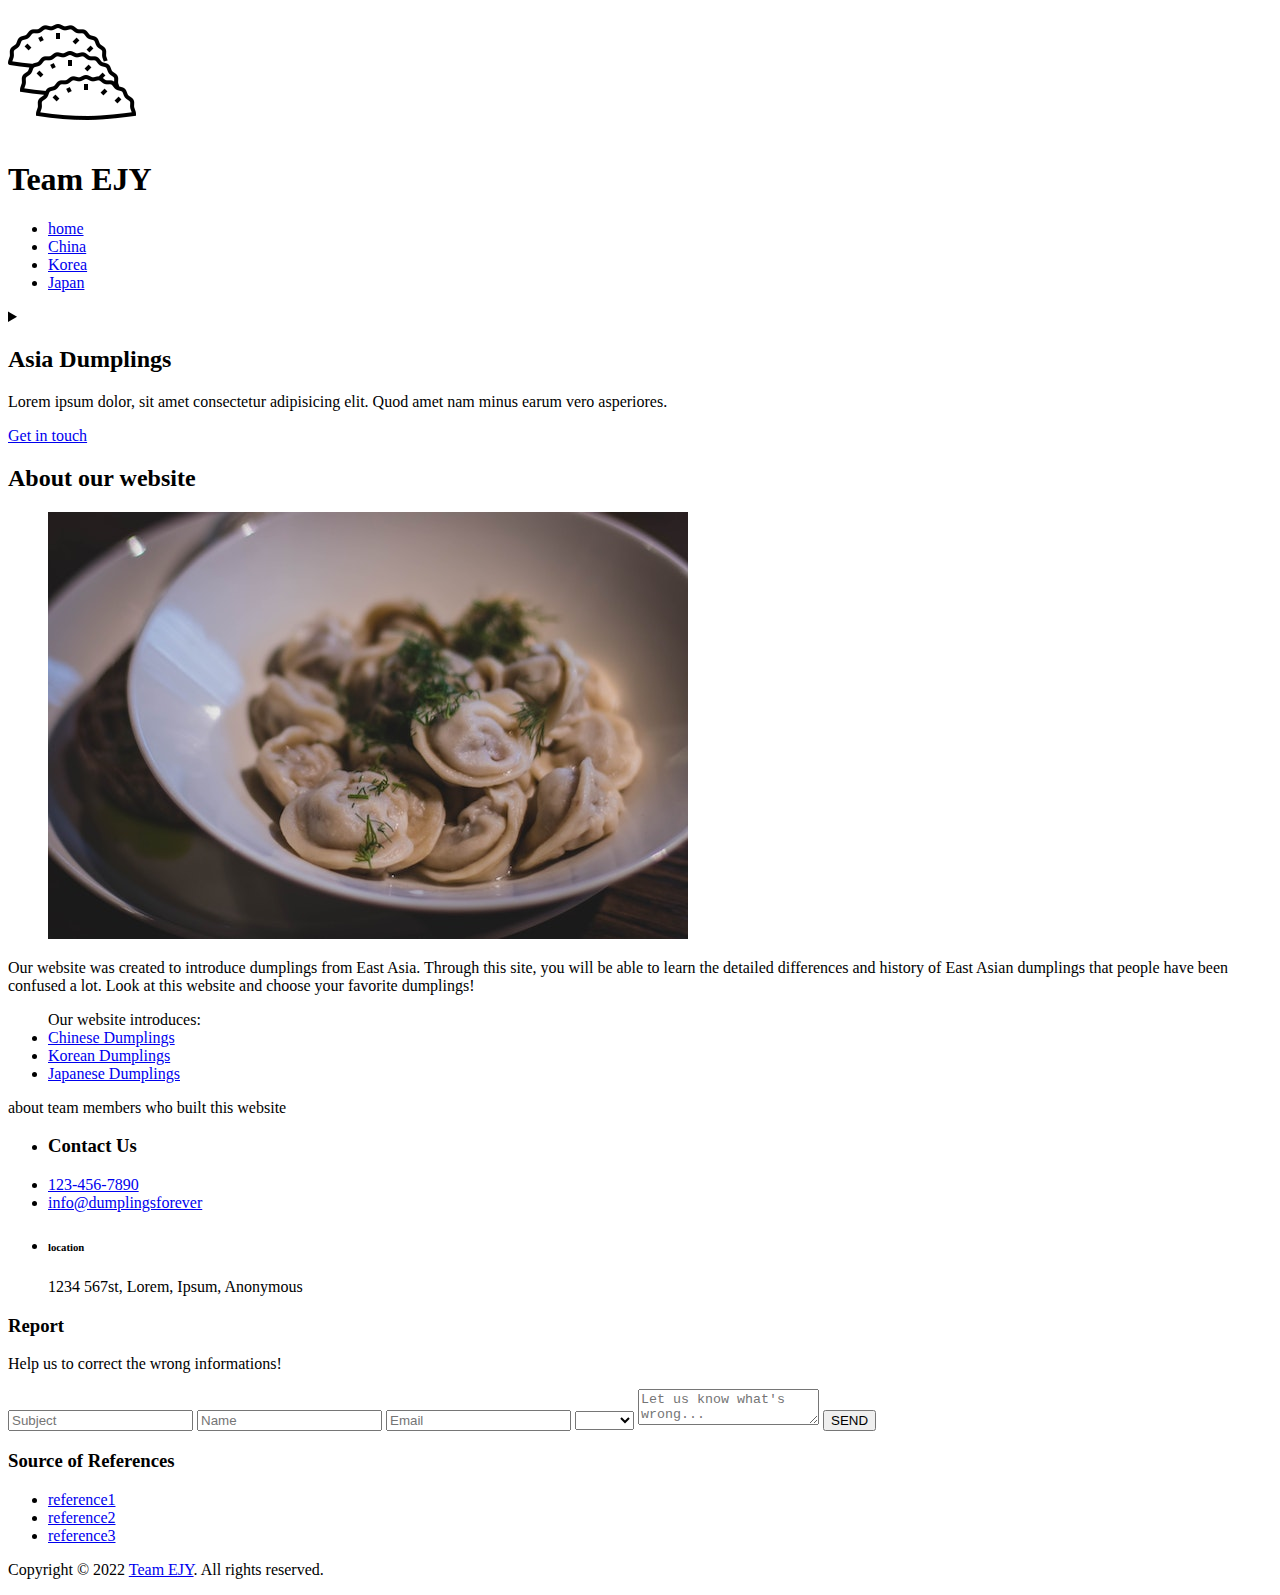
==== commit c883bd7a: "final" ====
--- a/index.html
+++ b/index.html
@@ -56,7 +56,21 @@
     <!-- header end -->
     <main>
         <section class="about" id="about">
-            about the subject of this website
+            <h2>About our website</h2>
+            <article>
+                <figure>
+                    <img src="./img/dumplings.jpg" alt="Dumplings">
+                </figure>
+                <aside>
+                    <p>Our website was created to introduce dumplings from East Asia. Through this site, you will be able to learn the detailed differences and history of East Asian dumplings that people have been confused a lot. Look at this website and choose your favorite dumplings!</p>
+                    <ul>
+                        Our website introduces:
+                        <li><a href="#jade.html">Chinese Dumplings</a></li>
+                        <li><a href="#eden.html">Korean Dumplings</a></li>
+                        <li><a href="#yusuke.html">Japanese Dumplings</a></li>
+                    </ul>
+                </aside>
+            </article>
         </section>
         <section class="profile" id="profile">
             about team members who built this website
